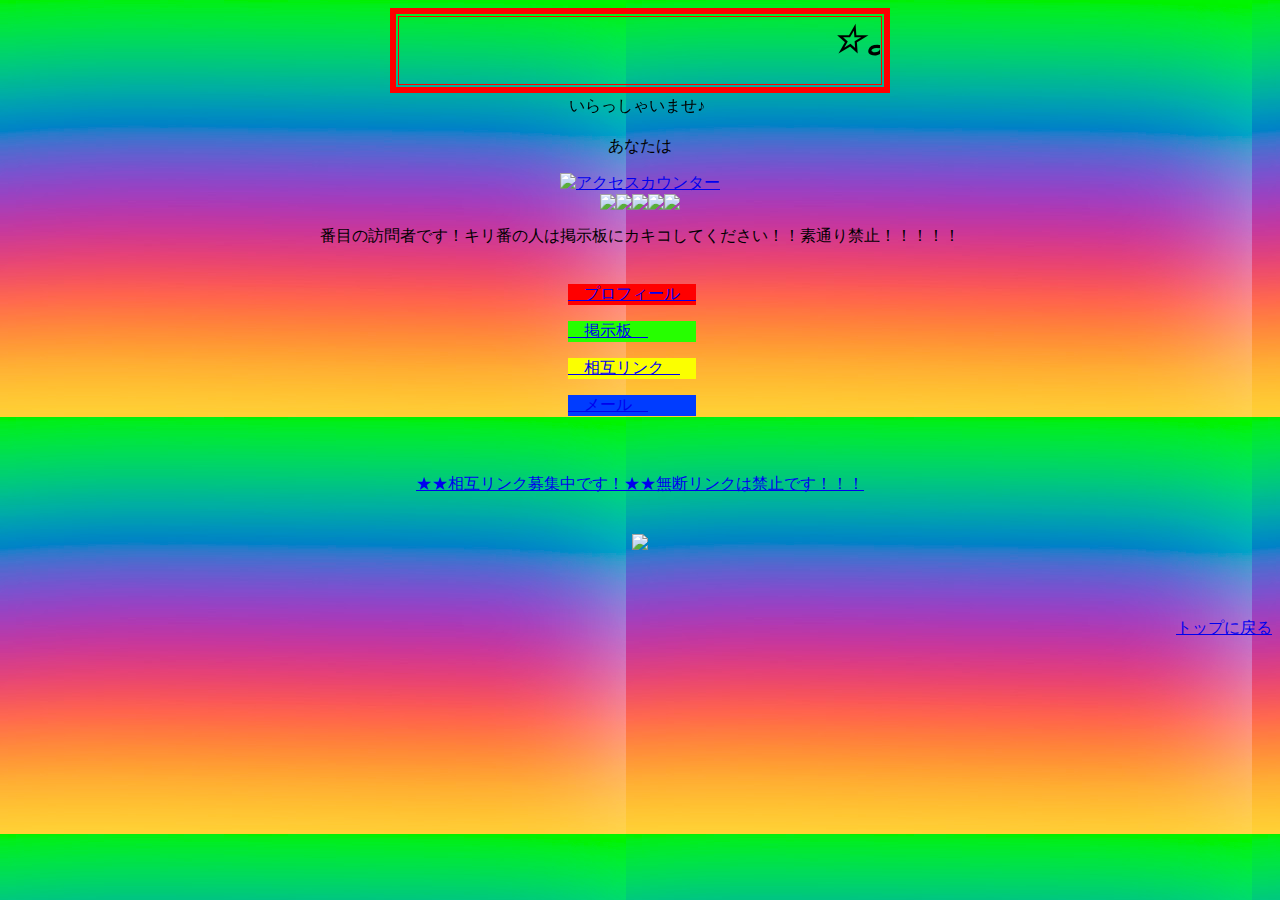
==== index.html @ 02b0435e "first commit" ====
﻿<html>
<head>
<title>☆やよいのホームページ☆</title>
<link href="style.css" rel="stylesheet" type="text/css">
</head>
<body oncontextmenu="alert(`右クリックは禁止です!`);return false">
<center>
<table border="6" bordercolor="red" width="500">
<tr>
<td>
<h1 id="top"><marquee>
<fontsize="25" color="red"><i><b>
☆ようこそホームページへ☆
</b></i></font>
</marquee></h1>
</td>
</tr>
</table>

<table width="230">
<tr>
<td>
<marquee behavior="alternate" >いらっしゃいませ♪</marquee>
</td>
</tr>
</table>
<table bgcolor="red">
<p>あなたは</p>
<table border="0" cellspacing="0" cellpadding="0"><tr><td align="center"><a href="http://www.rays-counter.com/"><img src="http://www.rays-counter.com/d489_f6_022/60e5451298fba/" alt="アクセスカウンター" border="0"></a></td></tr><tr><td align="center"><img src="http://www.rays-counter.com/images/counter_01.gif" border="0"><img src="http://www.rays-counter.com/images/counter_02.gif" border="0"><img src="http://www.rays-counter.com/images/counter_03.gif" border="0"><img src="http://www.rays-counter.com/images/counter_04.gif" border="0" ><img src="http://www.rays-counter.com/images/counter_05.gif" border="0"></td></tr></table>
<p>番目の訪問者です！キリ番の人は掲示板にカキコしてください！！素通り禁止！！！！！
</table>

<br>
<br>

<table width="150">
<tr>
<td class="nav">
<p class="p"><a href="profiles.html">　プロフィール　</a>
<p class="k"><a href="bbs.html">　掲示板　</a>
<p class="l"><a href="link.html">　相互リンク　</a>
<p class="m"><a href="mail.html">　メール　</a>
<div class="kaijyo"></div>
</td>
</tr>
</table>
<br>
<br>

<table>
<tr>
<td>
<a href="#">★★相互リンク募集中です！★★無断リンクは禁止です！！！</a>
</td>
</tr>
</table>
<br>
<br>
<!--拍手-->
<a href="http://clap.webclap.com/clap.php?id=houkai123" target="_blank" 
onclick="window.open('http://clap.webclap.com/clap.php?id=houkai123','webclap','toolbar=no,location=no,directories=no,status=no,scrollbars=yes,resizable=yes');return false;"><img src="http://img.webclap.com/webclap/button/off.php?img=18" style="border:0px;" /></a>
<br>
<br>
<br>


<p class="modoru"><a href="#top">トップに戻る</a></p>
</center>
</body>
</html>
<!--m9008985038@dea-21olympic.com-->
---- style.css ----
﻿body{
background-image:url(haikei.jpg);
}

.nav{
float:left;
}

.nav{
display:inline-block;
}

.p{
background-color:#ff0000;
}

.k{
background-color:#26ff00;
}

.l{
background-color:#fbff00;
}

.m{
background-color:#003cff;
}

h1{

}

.kaijyo{
clear:both;
}

th{

}

.modoru{
float:right;
}
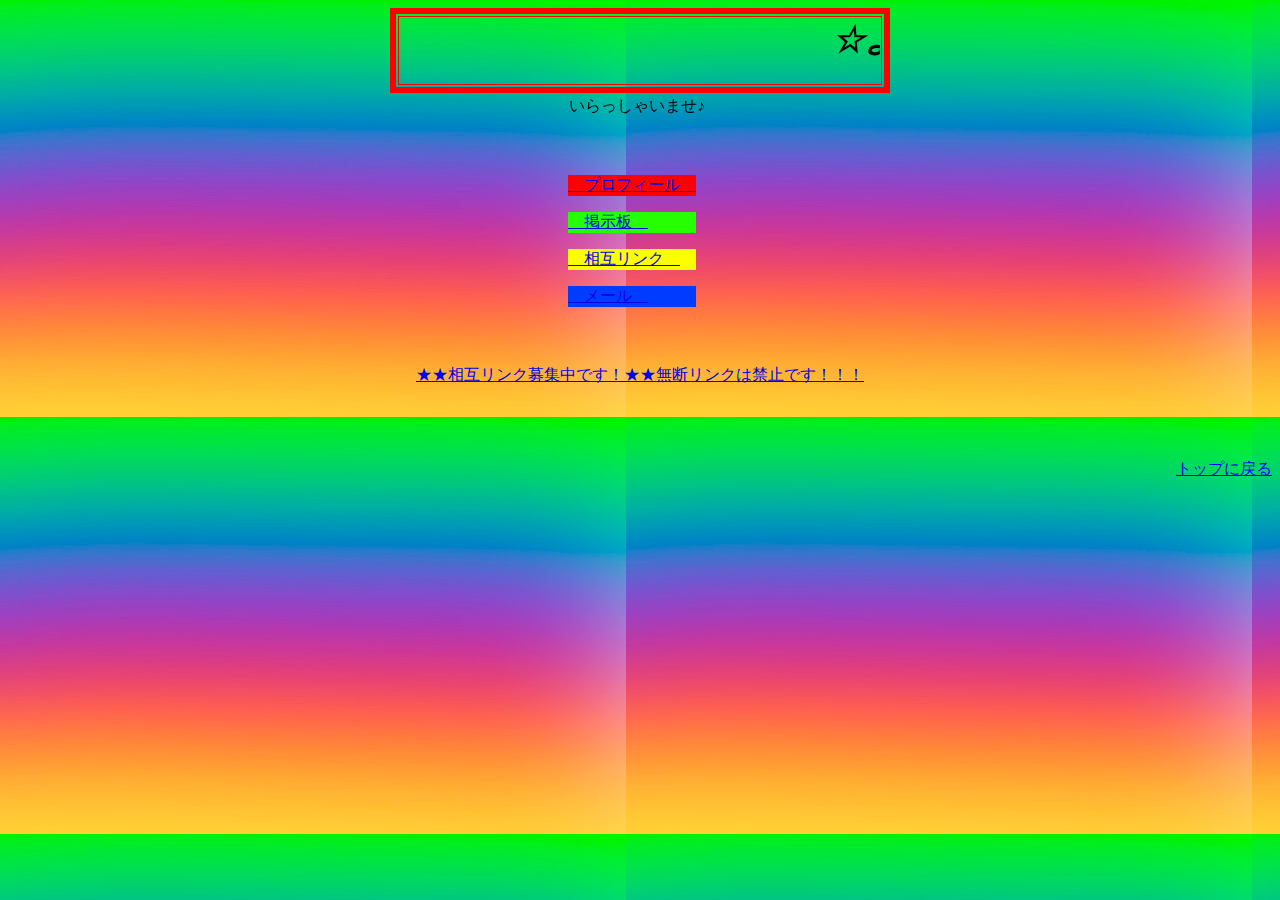
==== commit 05d1d275: "外部ライブラリ読み込み箇所の削除" ====
--- a/index.html
+++ b/index.html
@@ -25,9 +25,7 @@
 </tr>
 </table>
 <table bgcolor="red">
-<p>あなたは</p>
-<table border="0" cellspacing="0" cellpadding="0"><tr><td align="center"><a href="http://www.rays-counter.com/"><img src="http://www.rays-counter.com/d489_f6_022/60e5451298fba/" alt="アクセスカウンター" border="0"></a></td></tr><tr><td align="center"><img src="http://www.rays-counter.com/images/counter_01.gif" border="0"><img src="http://www.rays-counter.com/images/counter_02.gif" border="0"><img src="http://www.rays-counter.com/images/counter_03.gif" border="0"><img src="http://www.rays-counter.com/images/counter_04.gif" border="0" ><img src="http://www.rays-counter.com/images/counter_05.gif" border="0"></td></tr></table>
-<p>番目の訪問者です！キリ番の人は掲示板にカキコしてください！！素通り禁止！！！！！
+
 </table>
 
 <br>
@@ -56,11 +54,6 @@
 </table>
 <br>
 <br>
-<!--拍手-->
-<a href="http://clap.webclap.com/clap.php?id=houkai123" target="_blank" 
-onclick="window.open('http://clap.webclap.com/clap.php?id=houkai123','webclap','toolbar=no,location=no,directories=no,status=no,scrollbars=yes,resizable=yes');return false;"><img src="http://img.webclap.com/webclap/button/off.php?img=18" style="border:0px;" /></a>
-<br>
-<br>
 <br>
 
 
